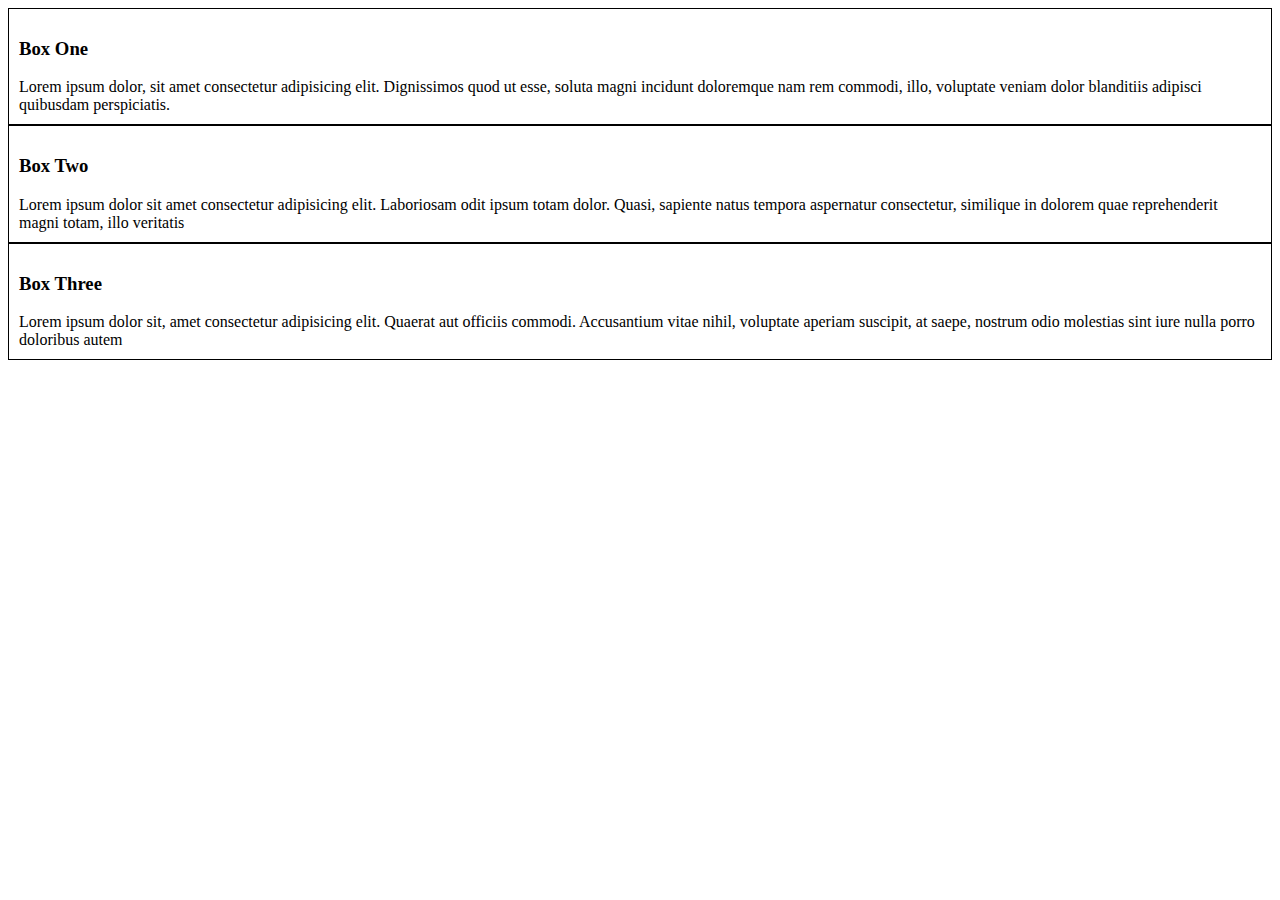
==== Flexbox/index.html @ 041803e6 "flexbox-practice" ====
<!DOCTYPE html>
<html lang="en">

<head>
    <meta charset="UTF-8">
    <meta http-equiv="X-UA-Compatible" content="IE=edge">
    <meta name="viewport" content="width=device-width, initial-scale=1.0">
    <title>Document</title>

    <style>
        .container-1 {}

        .container-1 div {
            border: 1px black solid;
            Padding: 10px;
        }

        .box-1 {}

        .box-2 {}

        .box-3 {}
    </style>

    <div class="container-1">
        <div class="box-1">
            <h3> Box One</h3>
            Lorem ipsum dolor, sit amet consectetur adipisicing elit. Dignissimos quod ut esse, soluta magni incidunt
            doloremque nam rem commodi, illo, voluptate veniam dolor blanditiis adipisci quibusdam perspiciatis.
            
        </div>
        <div class="box-2">
            <h3>Box Two</h3>
            Lorem ipsum dolor sit amet consectetur adipisicing elit. Laboriosam odit ipsum totam dolor. Quasi, sapiente
            natus tempora aspernatur consectetur, similique in dolorem quae reprehenderit magni totam, illo veritatis
        
        </div>
        <div class="box-3">
            <h3> Box Three</h3>
            Lorem ipsum dolor sit, amet consectetur adipisicing elit. Quaerat aut officiis commodi. Accusantium vitae
            nihil, voluptate aperiam suscipit, at saepe, nostrum odio molestias sint iure nulla porro doloribus autem
            
        </div>



    </div>

</head>

<body>

</body>

</html>
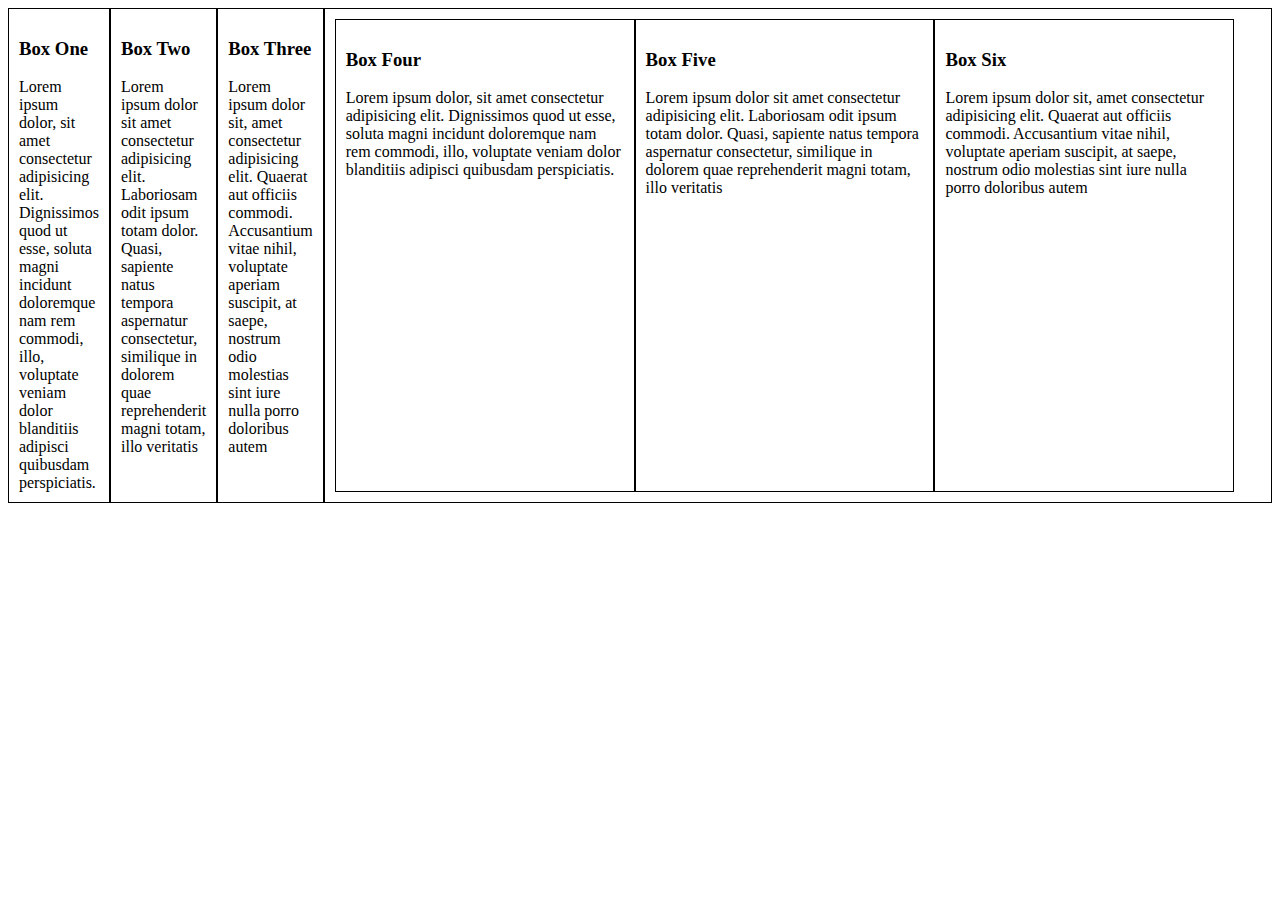
==== commit a13fc65c: "container-2" ====
--- a/Flexbox/index.html
+++ b/Flexbox/index.html
@@ -8,18 +8,41 @@
     <title>Document</title>
 
     <style>
-        .container-1 {}
+        .container-1 {
+            display: flex;
+            /*
+            align-items: flex-start;
+            align-items: flex-end;
+            align-items: center;
+            flex-direction: column; /row;
+            */
+        }
 
-        .container-1 div {
+        .container-2 {
+            display:flex;
+        }
+
+        .container-1 div, .container-2 div {
             border: 1px black solid;
             Padding: 10px;
         }
 
-        .box-1 {}
+        .box-1 {
+            flex: 2;
+        }
 
-        .box-2 {}
+        .box-2 {
+            flex: 1;
+        }
 
-        .box-3 {}
+        .box-3 {
+            flex: 3;
+        }
+
+        .container-2-box {
+            width: 30%;
+        }
+
     </style>
 
     <div class="container-1">
@@ -42,6 +65,26 @@
             
         </div>
 
+        <div class="container-2">
+            <div class="container-2-box">
+                <h3> Box Four</h3>
+                Lorem ipsum dolor, sit amet consectetur adipisicing elit. Dignissimos quod ut esse, soluta magni incidunt
+                doloremque nam rem commodi, illo, voluptate veniam dolor blanditiis adipisci quibusdam perspiciatis.
+                
+            </div>
+            <div class="container-2-box">
+                <h3>Box Five</h3>
+                Lorem ipsum dolor sit amet consectetur adipisicing elit. Laboriosam odit ipsum totam dolor. Quasi, sapiente
+                natus tempora aspernatur consectetur, similique in dolorem quae reprehenderit magni totam, illo veritatis
+            
+            </div>
+            <div class="container-2-box">
+                <h3> Box Six</h3>
+                Lorem ipsum dolor sit, amet consectetur adipisicing elit. Quaerat aut officiis commodi. Accusantium vitae
+                nihil, voluptate aperiam suscipit, at saepe, nostrum odio molestias sint iure nulla porro doloribus autem
+                
+            </div>
+
 
 
     </div>
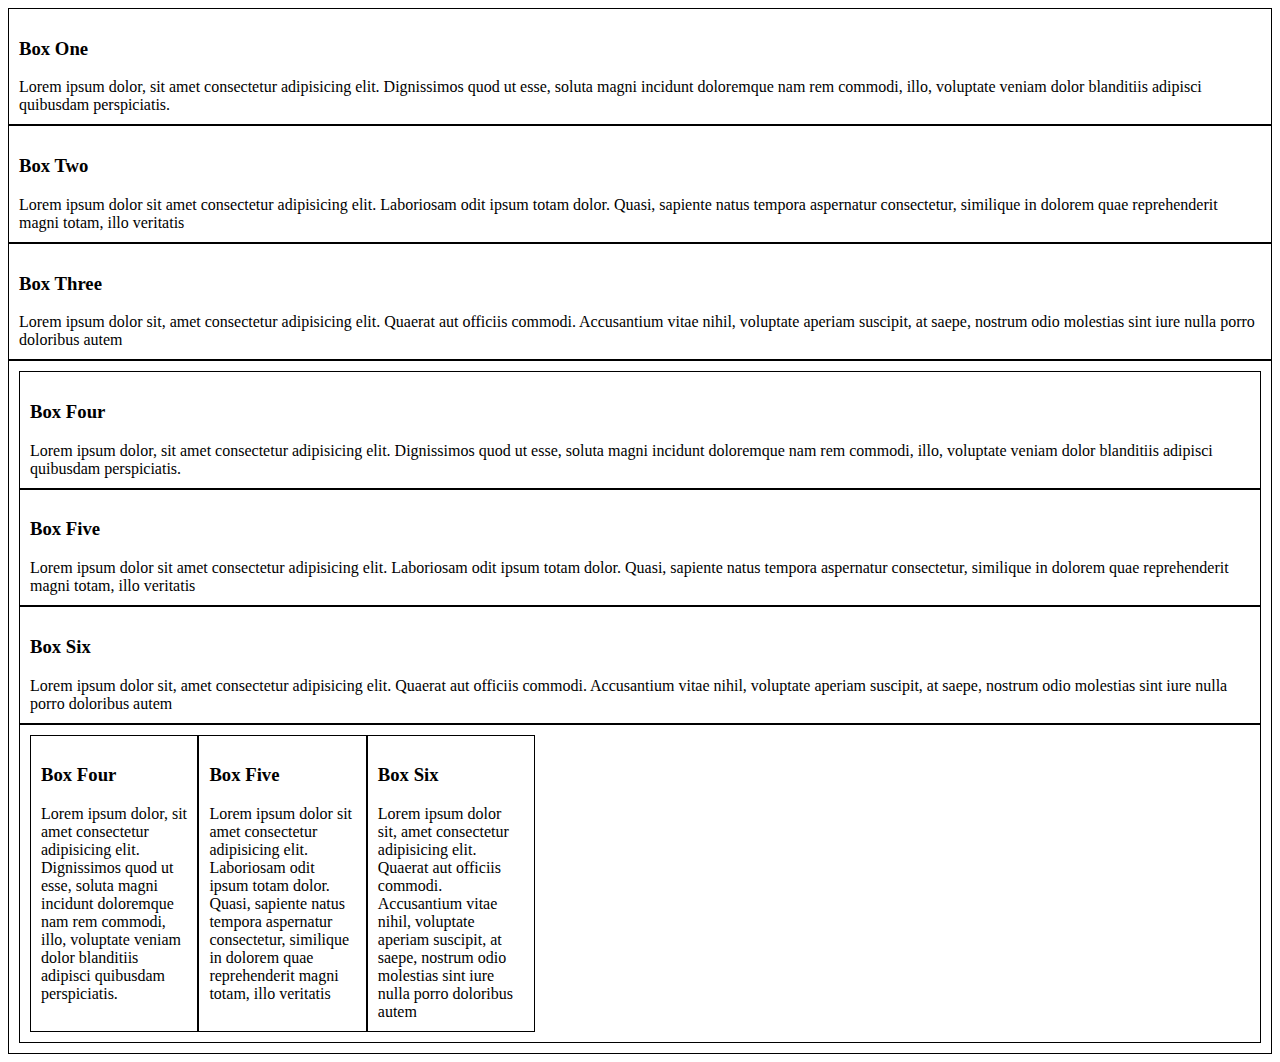
==== commit 75d71f08: "flexbox" ====
--- a/Flexbox/index.html
+++ b/Flexbox/index.html
@@ -8,7 +8,8 @@
     <title>Document</title>
 
     <style>
-        .container-1 {
+        @media(min-width:468px;){
+            .container-1 {
             display: flex;
             /*
             align-items: flex-start;
@@ -20,9 +21,22 @@
 
         .container-2 {
             display:flex;
+            /*
+            justify-content: flex-start;
+            justify-content: flex-end;
+            justify-content: center;
+            justify-content: space-around;
+            */
+            justify-content: space-between;
+            }
+        }
+        
+        .container-3 {
+            display:flex;
+            flex-wrap: wrap;
         }
 
-        .container-1 div, .container-2 div {
+        .container-1 div, .container-2 div, .container-3 div {
             border: 1px black solid;
             Padding: 10px;
         }
@@ -40,7 +54,12 @@
         }
 
         .container-2-box {
-            width: 30%;
+            flex-basis: 27%;
+        }
+
+        .container-3-box {
+            flex-basis:12%;
+            justify-content: space-between;
         }
 
     </style>
@@ -85,7 +104,25 @@
                 
             </div>
 
-
+            <div class="container-3">
+                <div class="container-3-box">
+                    <h3> Box Four</h3>
+                    Lorem ipsum dolor, sit amet consectetur adipisicing elit. Dignissimos quod ut esse, soluta magni incidunt
+                    doloremque nam rem commodi, illo, voluptate veniam dolor blanditiis adipisci quibusdam perspiciatis.
+                    
+                </div>
+                <div class="container-3-box">
+                    <h3>Box Five</h3>
+                    Lorem ipsum dolor sit amet consectetur adipisicing elit. Laboriosam odit ipsum totam dolor. Quasi, sapiente
+                    natus tempora aspernatur consectetur, similique in dolorem quae reprehenderit magni totam, illo veritatis
+                
+                </div>
+                <div class="container-3-box">
+                    <h3> Box Six</h3>
+                    Lorem ipsum dolor sit, amet consectetur adipisicing elit. Quaerat aut officiis commodi. Accusantium vitae
+                    nihil, voluptate aperiam suscipit, at saepe, nostrum odio molestias sint iure nulla porro doloribus autem
+                    
+                </div>
 
     </div>
 
